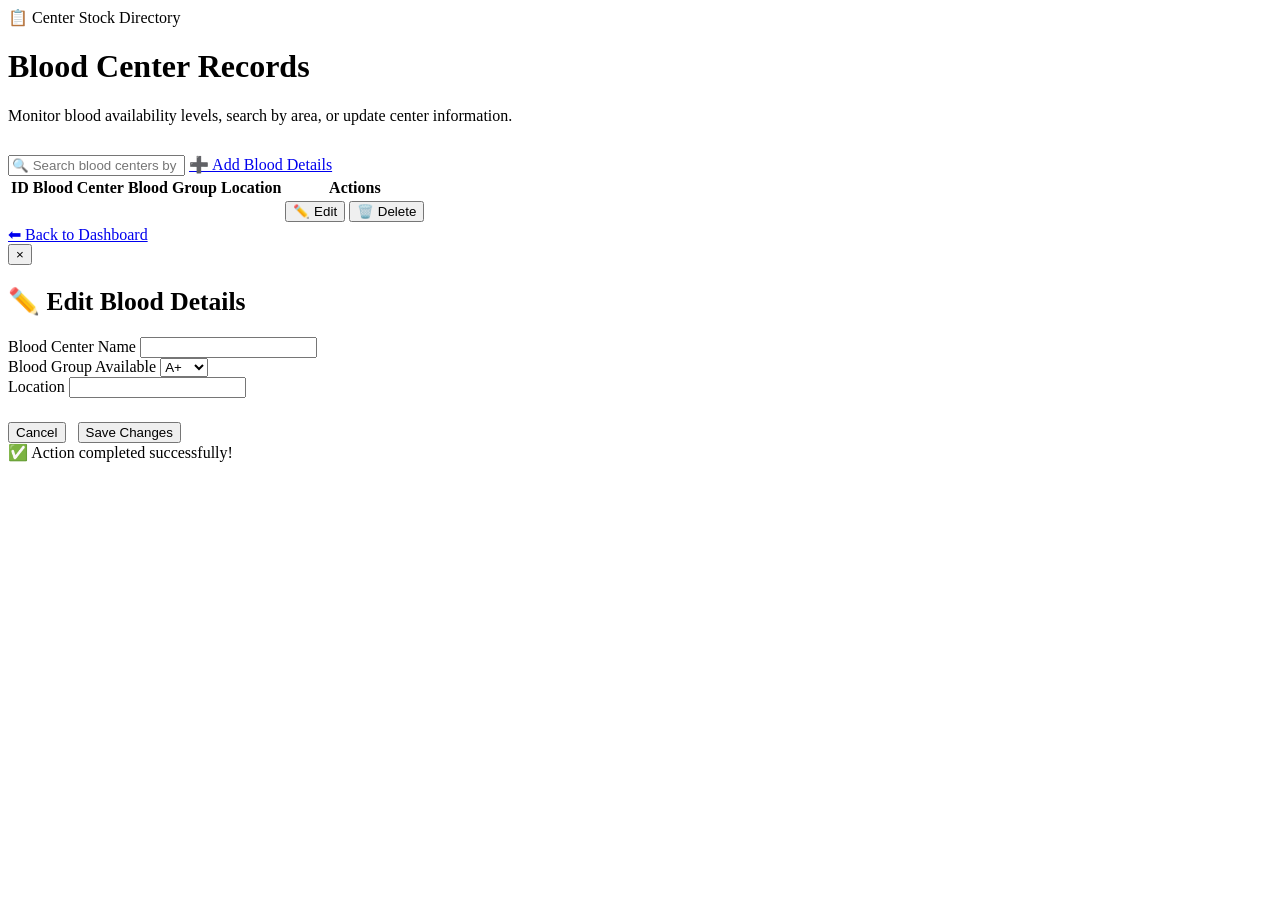
==== src/main/resources/templates/admin-list.html @ 641ebb55 "Updated Blood Donation Management System" ====
<!DOCTYPE html>
<html lang="en" xmlns:th="http://www.thymeleaf.org">
<head>
    <meta charset="UTF-8">
    <meta name="viewport" content="width=device-width, initial-scale=1.0">
    <title>Blood Center Records</title>
    <link rel="stylesheet" th:href="@{/css/style.css}">
    <link rel="stylesheet" href="/css/style.css">
</head>
<body>

<div class="container" style="max-width: 1000px;">
    <div class="hero-section" style="margin-bottom: 30px;">
        <div class="hero-badge">📋 Center Stock Directory</div>
        <h1>Blood Center Records</h1>
        <p>Monitor blood availability levels, search by area, or update center information.</p>
    </div>

    <!-- Search and Actions Bar -->
    <div class="search-bar-container">
        <input type="text" 
               id="searchInput" 
               class="search-input" 
               placeholder="🔍 Search blood centers by name, group, or location..."
               onkeyup="filterTable()">
        <a href="/admin/form" class="btn btn-sm">➕ Add Blood Details</a>
    </div>

    <!-- Table Container -->
    <div class="table-container">
        <table class="custom-table" id="adminTable">
            <thead>
                <tr>
                    <th>ID</th>
                    <th>Blood Center</th>
                    <th>Blood Group</th>
                    <th>Location</th>
                    <th>Actions</th>
                </tr>
            </thead>
            <tbody>
                <tr th:each="admin : ${admins}" th:id="'row-' + ${admin.id}">
                    <td class="admin-id" th:text="${admin.id}"></td>
                    <td class="admin-center" th:text="${admin.bloodCenter}"></td>
                    <td>
                        <span class="blood-badge admin-bloodgroup" th:text="${admin.bloodGroup}"></span>
                    </td>
                    <td class="admin-location" th:text="${admin.location}"></td>
                    <td>
                        <div class="action-btns">
                            <button class="btn btn-sm btn-secondary" 
                                    th:onclick="'openEditModal(' + ${admin.id} + ')'">
                                ✏️ Edit
                            </button>
                            <button class="btn btn-sm btn-danger" 
                                    th:onclick="'deleteAdmin(' + ${admin.id} + ')'">
                                🗑️ Delete
                            </button>
                        </div>
                    </td>
                </tr>
                <tr id="noResultsRow" style="display: none;">
                    <td colspan="5" style="text-align: center; color: var(--text-secondary); padding: 30px;">
                        No matching records found.
                    </td>
                </tr>
            </tbody>
        </table>
    </div>

    <div class="back-btn-container">
        <a href="/admin/dashboard" class="back-link">⬅ Back to Dashboard</a>
    </div>
</div>

<!-- Edit Modal Overlay -->
<div class="modal" id="editModal">
    <div class="modal-content">
        <button class="close-modal-btn" onclick="closeEditModal()">&times;</button>
        <h2 class="form-title" style="font-size: 1.6rem; text-align: left; margin-bottom: 20px;">✏️ Edit Blood Details</h2>
        
        <form id="editForm" onsubmit="submitEditForm(event)">
            <input type="hidden" id="editId">
            
            <div class="form-group">
                <label for="editCenter">Blood Center Name</label>
                <input type="text" id="editCenter" required>
            </div>

            <div class="form-group">
                <label for="editBloodGroup">Blood Group Available</label>
                <select id="editBloodGroup" required>
                    <option value="A+">A+</option>
                    <option value="A-">A-</option>
                    <option value="B+">B+</option>
                    <option value="B-">B-</option>
                    <option value="AB+">AB+</option>
                    <option value="AB-">AB-</option>
                    <option value="O+">O+</option>
                    <option value="O-">O-</option>
                </select>
            </div>

            <div class="form-group">
                <label for="editLocation">Location</label>
                <input type="text" id="editLocation" required>
            </div>

            <div style="display: flex; gap: 12px; margin-top: 24px;">
                <button type="button" class="btn btn-secondary" onclick="closeEditModal()">Cancel</button>
                <button type="submit" class="btn">Save Changes</button>
            </div>
        </form>
    </div>
</div>

<!-- Floating Toast Notifications -->
<div class="toast" id="toast">
    <span id="toastIcon">✅</span>
    <span id="toastMessage">Action completed successfully!</span>
</div>

<script>
    // Toast Notification Utility
    function showToast(message, isError = false) {
        const toast = document.getElementById('toast');
        const icon = document.getElementById('toastIcon');
        const msg = document.getElementById('toastMessage');
        
        msg.textContent = message;
        icon.textContent = isError ? '❌' : '✅';
        
        if (isError) {
            toast.classList.add('toast-error');
        } else {
            toast.classList.remove('toast-error');
        }
        
        toast.classList.add('active');
        
        setTimeout(() => {
            toast.classList.remove('active');
        }, 3000);
    }

    // Client-side table search filtering
    function filterTable() {
        const input = document.getElementById('searchInput');
        const filter = input.value.toLowerCase();
        const table = document.getElementById('adminTable');
        const tr = table.getElementsByTagName('tr');
        let visibleCount = 0;
        
        for (let i = 1; i < tr.length; i++) {
            // Skip the noResultsRow itself
            if (tr[i].id === 'noResultsRow') continue;
            
            const tds = tr[i].getElementsByTagName('td');
            let match = false;
            
            for (let j = 0; j < tds.length - 1; j++) {
                if (tds[j]) {
                    const textValue = tds[j].textContent || tds[j].innerText;
                    if (textValue.toLowerCase().indexOf(filter) > -1) {
                        match = true;
                        break;
                    }
                }
            }
            
            if (match) {
                tr[i].style.display = '';
                visibleCount++;
            } else {
                tr[i].style.display = 'none';
            }
        }
        
        const noResultsRow = document.getElementById('noResultsRow');
        if (visibleCount === 0) {
            noResultsRow.style.display = '';
        } else {
            noResultsRow.style.display = 'none';
        }
    }

    // Modal Operations
    function openEditModal(id) {
        const row = document.getElementById('row-' + id);
        if (!row) return;
        
        const center = row.querySelector('.admin-center').textContent;
        const bloodgroup = row.querySelector('.admin-bloodgroup').textContent;
        const location = row.querySelector('.admin-location').textContent;
        
        document.getElementById('editId').value = id;
        document.getElementById('editCenter').value = center;
        document.getElementById('editBloodGroup').value = bloodgroup;
        document.getElementById('editLocation').value = location;
        
        const modal = document.getElementById('editModal');
        modal.classList.add('active');
    }

    function closeEditModal() {
        document.getElementById('editModal').classList.remove('active');
    }

    // AJAX Form Submit (PUT Request)
    function submitEditForm(event) {
        event.preventDefault();
        
        const id = document.getElementById('editId').value;
        const center = document.getElementById('editCenter').value;
        const bloodgroup = document.getElementById('editBloodGroup').value;
        const location = document.getElementById('editLocation').value;
        
        const params = new URLSearchParams();
        params.append('bloodCenter', center);
        params.append('bloodGroup', bloodgroup);
        params.append('location', location);
        
        fetch(`/admin/update/${id}`, {
            method: 'PUT',
            headers: {
                'Content-Type': 'application/x-www-form-urlencoded'
            },
            body: params
        })
        .then(response => {
            if (response.ok) {
                return response.text();
            }
            throw new Error('Failed to update details.');
        })
        .then(data => {
            // Update table values dynamically
            const row = document.getElementById('row-' + id);
            row.querySelector('.admin-center').textContent = center;
            row.querySelector('.admin-bloodgroup').textContent = bloodgroup;
            row.querySelector('.admin-location').textContent = location;
            
            closeEditModal();
            showToast('Blood record updated successfully!');
        })
        .catch(error => {
            showToast(error.message, true);
        });
    }

    // AJAX Delete Request
    function deleteAdmin(id) {
        if (!confirm('Are you sure you want to delete this blood center record? This action cannot be undone.')) {
            return;
        }
        
        fetch(`/admin/delete/${id}`, {
            method: 'DELETE'
        })
        .then(response => {
            if (response.ok) {
                return response.text();
            }
            throw new Error('Failed to delete record.');
        })
        .then(data => {
            const row = document.getElementById('row-' + id);
            if (row) {
                // Apply a smooth fade out transition
                row.style.transition = 'all 0.5s ease';
                row.style.opacity = '0';
                row.style.transform = 'translateX(20px)';
                setTimeout(() => {
                    row.remove();
                    filterTable(); // Re-trigger filter in case there are no items left
                }, 500);
            }
            showToast('Blood record deleted successfully.');
        })
        .catch(error => {
            showToast(error.message, true);
        });
    }
</script>

</body>
</html>
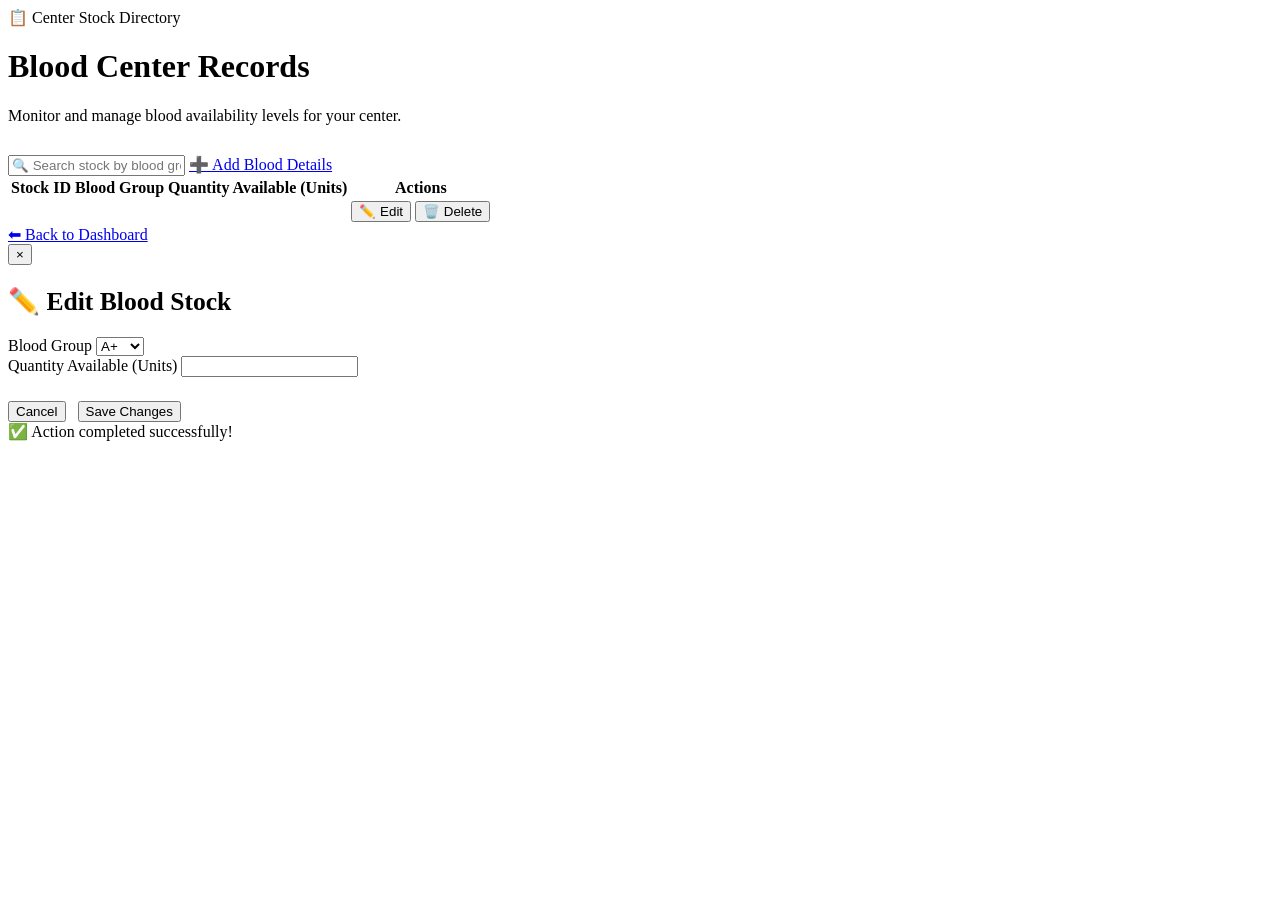
==== commit 2aba76fa: "Refactor admin schema to support separate center registrations, logins, and inventory quantities" ====
--- a/src/main/resources/templates/admin-list.html
+++ b/src/main/resources/templates/admin-list.html
@@ -4,16 +4,16 @@
     <meta charset="UTF-8">
     <meta name="viewport" content="width=device-width, initial-scale=1.0">
     <title>Blood Center Records</title>
-    <link rel="stylesheet" th:href="@{/css/style.css}">
-    <link rel="stylesheet" href="/css/style.css">
+    <link rel="stylesheet" th:href="@{/css/style.css(v=2)}">
+    <link rel="stylesheet" href="/css/style.css?v=2">
 </head>
 <body>
 
 <div class="container" style="max-width: 1000px;">
     <div class="hero-section" style="margin-bottom: 30px;">
         <div class="hero-badge">📋 Center Stock Directory</div>
-        <h1>Blood Center Records</h1>
-        <p>Monitor blood availability levels, search by area, or update center information.</p>
+        <h1 th:text="${centerName} + ' Stock'">Blood Center Records</h1>
+        <p>Monitor and manage blood availability levels for your center.</p>
     </div>
 
     <!-- Search and Actions Bar -->
@@ -21,7 +21,7 @@
         <input type="text" 
                id="searchInput" 
                class="search-input" 
-               placeholder="🔍 Search blood centers by name, group, or location..."
+               placeholder="🔍 Search stock by blood group or quantity..."
                onkeyup="filterTable()">
         <a href="/admin/form" class="btn btn-sm">➕ Add Blood Details</a>
     </div>
@@ -31,36 +31,34 @@
         <table class="custom-table" id="adminTable">
             <thead>
                 <tr>
-                    <th>ID</th>
-                    <th>Blood Center</th>
+                    <th>Stock ID</th>
                     <th>Blood Group</th>
-                    <th>Location</th>
+                    <th>Quantity Available (Units)</th>
                     <th>Actions</th>
                 </tr>
             </thead>
             <tbody>
-                <tr th:each="admin : ${admins}" th:id="'row-' + ${admin.id}">
-                    <td class="admin-id" th:text="${admin.id}"></td>
-                    <td class="admin-center" th:text="${admin.bloodCenter}"></td>
+                <tr th:each="stock : ${stocks}" th:id="'row-' + ${stock.id}">
+                    <td class="stock-id" th:text="${stock.id}"></td>
                     <td>
-                        <span class="blood-badge admin-bloodgroup" th:text="${admin.bloodGroup}"></span>
+                        <span class="blood-badge stock-bloodgroup" th:text="${stock.bloodGroup}"></span>
                     </td>
-                    <td class="admin-location" th:text="${admin.location}"></td>
+                    <td class="stock-quantity" th:text="${stock.quantity}"></td>
                     <td>
                         <div class="action-btns">
                             <button class="btn btn-sm btn-secondary" 
-                                    th:onclick="'openEditModal(' + ${admin.id} + ')'">
+                                    th:onclick="'openEditModal(' + ${stock.id} + ')'">
                                 ✏️ Edit
                             </button>
                             <button class="btn btn-sm btn-danger" 
-                                    th:onclick="'deleteAdmin(' + ${admin.id} + ')'">
+                                    th:onclick="'deleteAdmin(' + ${stock.id} + ')'">
                                 🗑️ Delete
                             </button>
                         </div>
                     </td>
                 </tr>
                 <tr id="noResultsRow" style="display: none;">
-                    <td colspan="5" style="text-align: center; color: var(--text-secondary); padding: 30px;">
+                    <td colspan="4" style="text-align: center; color: var(--text-secondary); padding: 30px;">
                         No matching records found.
                     </td>
                 </tr>
@@ -75,20 +73,15 @@
 
 <!-- Edit Modal Overlay -->
 <div class="modal" id="editModal">
-    <div class="modal-content">
+    <div class="modal-content" style="max-width: 400px;">
         <button class="close-modal-btn" onclick="closeEditModal()">&times;</button>
-        <h2 class="form-title" style="font-size: 1.6rem; text-align: left; margin-bottom: 20px;">✏️ Edit Blood Details</h2>
+        <h2 class="form-title" style="font-size: 1.6rem; text-align: left; margin-bottom: 20px;">✏️ Edit Blood Stock</h2>
         
         <form id="editForm" onsubmit="submitEditForm(event)">
             <input type="hidden" id="editId">
             
             <div class="form-group">
-                <label for="editCenter">Blood Center Name</label>
-                <input type="text" id="editCenter" required>
-            </div>
-
-            <div class="form-group">
-                <label for="editBloodGroup">Blood Group Available</label>
+                <label for="editBloodGroup">Blood Group</label>
                 <select id="editBloodGroup" required>
                     <option value="A+">A+</option>
                     <option value="A-">A-</option>
@@ -102,8 +95,8 @@
             </div>
 
             <div class="form-group">
-                <label for="editLocation">Location</label>
-                <input type="text" id="editLocation" required>
+                <label for="editQuantity">Quantity Available (Units)</label>
+                <input type="number" id="editQuantity" min="0" required>
             </div>
 
             <div style="display: flex; gap: 12px; margin-top: 24px;">
@@ -189,14 +182,12 @@
         const row = document.getElementById('row-' + id);
         if (!row) return;
         
-        const center = row.querySelector('.admin-center').textContent;
-        const bloodgroup = row.querySelector('.admin-bloodgroup').textContent;
-        const location = row.querySelector('.admin-location').textContent;
+        const bloodgroup = row.querySelector('.stock-bloodgroup').textContent;
+        const quantity = row.querySelector('.stock-quantity').textContent;
         
         document.getElementById('editId').value = id;
-        document.getElementById('editCenter').value = center;
         document.getElementById('editBloodGroup').value = bloodgroup;
-        document.getElementById('editLocation').value = location;
+        document.getElementById('editQuantity').value = quantity;
         
         const modal = document.getElementById('editModal');
         modal.classList.add('active');
@@ -211,14 +202,12 @@
         event.preventDefault();
         
         const id = document.getElementById('editId').value;
-        const center = document.getElementById('editCenter').value;
         const bloodgroup = document.getElementById('editBloodGroup').value;
-        const location = document.getElementById('editLocation').value;
+        const quantity = document.getElementById('editQuantity').value;
         
         const params = new URLSearchParams();
-        params.append('bloodCenter', center);
         params.append('bloodGroup', bloodgroup);
-        params.append('location', location);
+        params.append('quantity', quantity);
         
         fetch(`/admin/update/${id}`, {
             method: 'PUT',
@@ -236,12 +225,11 @@
         .then(data => {
             // Update table values dynamically
             const row = document.getElementById('row-' + id);
-            row.querySelector('.admin-center').textContent = center;
-            row.querySelector('.admin-bloodgroup').textContent = bloodgroup;
-            row.querySelector('.admin-location').textContent = location;
+            row.querySelector('.stock-bloodgroup').textContent = bloodgroup;
+            row.querySelector('.stock-quantity').textContent = quantity;
             
             closeEditModal();
-            showToast('Blood record updated successfully!');
+            showToast('Stock record updated successfully!');
         })
         .catch(error => {
             showToast(error.message, true);
@@ -250,7 +238,7 @@
 
     // AJAX Delete Request
     function deleteAdmin(id) {
-        if (!confirm('Are you sure you want to delete this blood center record? This action cannot be undone.')) {
+        if (!confirm('Are you sure you want to delete this blood stock entry? This action cannot be undone.')) {
             return;
         }
         
@@ -266,16 +254,15 @@
         .then(data => {
             const row = document.getElementById('row-' + id);
             if (row) {
-                // Apply a smooth fade out transition
                 row.style.transition = 'all 0.5s ease';
                 row.style.opacity = '0';
                 row.style.transform = 'translateX(20px)';
                 setTimeout(() => {
                     row.remove();
-                    filterTable(); // Re-trigger filter in case there are no items left
+                    filterTable();
                 }, 500);
             }
-            showToast('Blood record deleted successfully.');
+            showToast('Stock record deleted successfully.');
         })
         .catch(error => {
             showToast(error.message, true);
